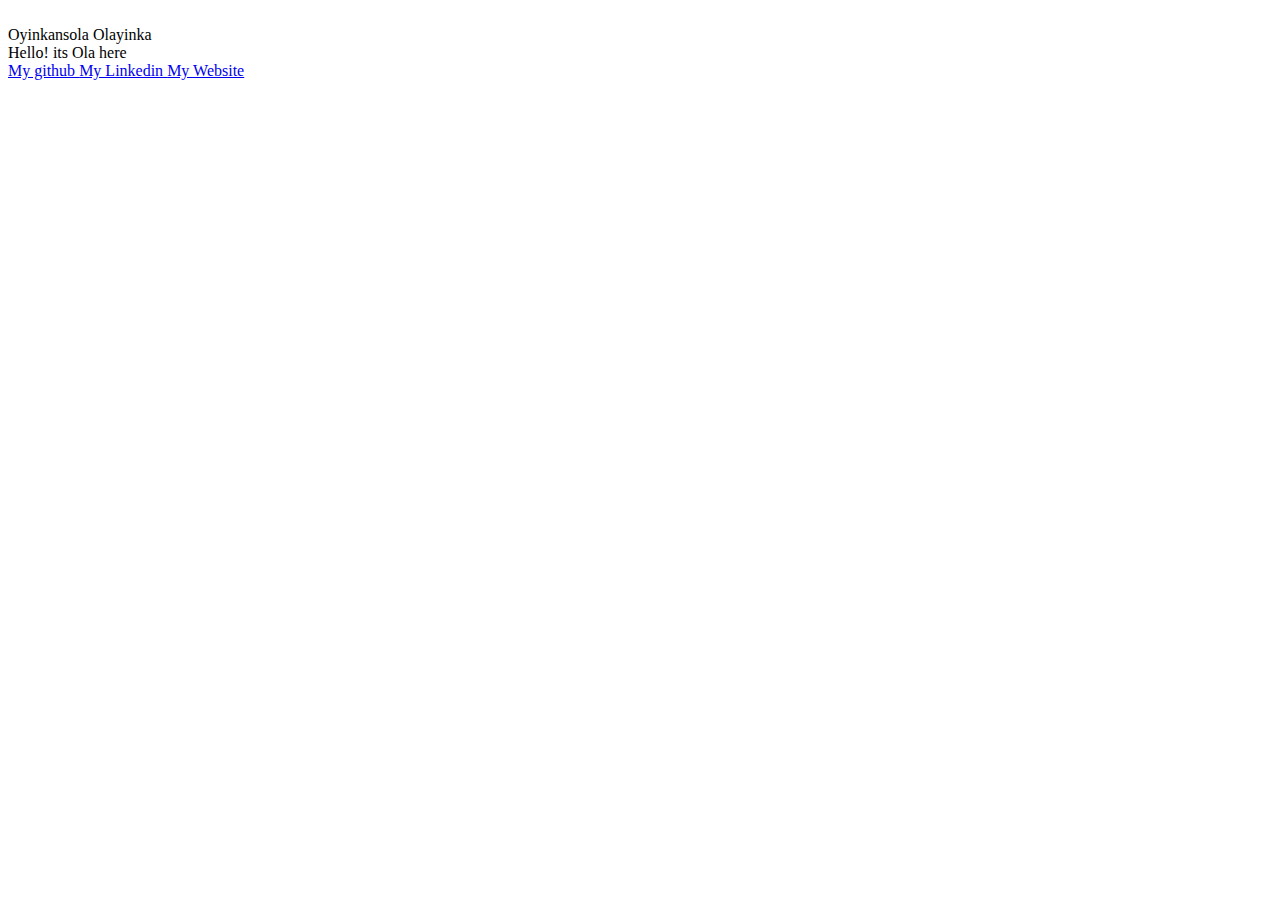
==== index.html @ 7565340a "Update index.html" ====
<!DOCTYPE html>
<html lang="en">
<head>
    <meta charset="UTF-8">
    <meta http-equiv="X-UA-Compatible" content="IE=edge">
    <meta name="viewport" content="width=device-width, initial-scale=1.0">
    <link rel="stylesheet" href="style.css">
    <title>olasores-links</title>
    <link rel="preconnect" href="https://fonts.googleapis.com">
    <link rel="preconnect" href="https://fonts.gstatic.com" crossorigin>
    <link href="https://fonts.googleapis.com/css2?family=Fira+Sans:wght@400;700&family=Oswald:wght@700&family=Roboto+Condensed:ital,wght@0,700;1,400&display=swap" rel="stylesheet">

</head>
<body>
    <!-- profile picture  -->
    <a href="index.html"> <img class="profile-picture" src="images/E3AF290C-EBD7-4CF2-96F2-C1121306D631.jpeg" alt=""></a>
    <!-- profile name or user account  -->
    <div class="profile-name"> Oyinkansola Olayinka </div>
    <div class="profile-bio"> Hello! its Ola here </div>
    <!-- links  -->
    <a class="links" href="https://github.com/olasores"> My github </a>
    <a class="links" href="https://www.linkedin.com/in/oyinkansola-olayinka/"> My Linkedin </a>
    <a class="links" href="main.html"> My Website </a>
    
</body>
</html>
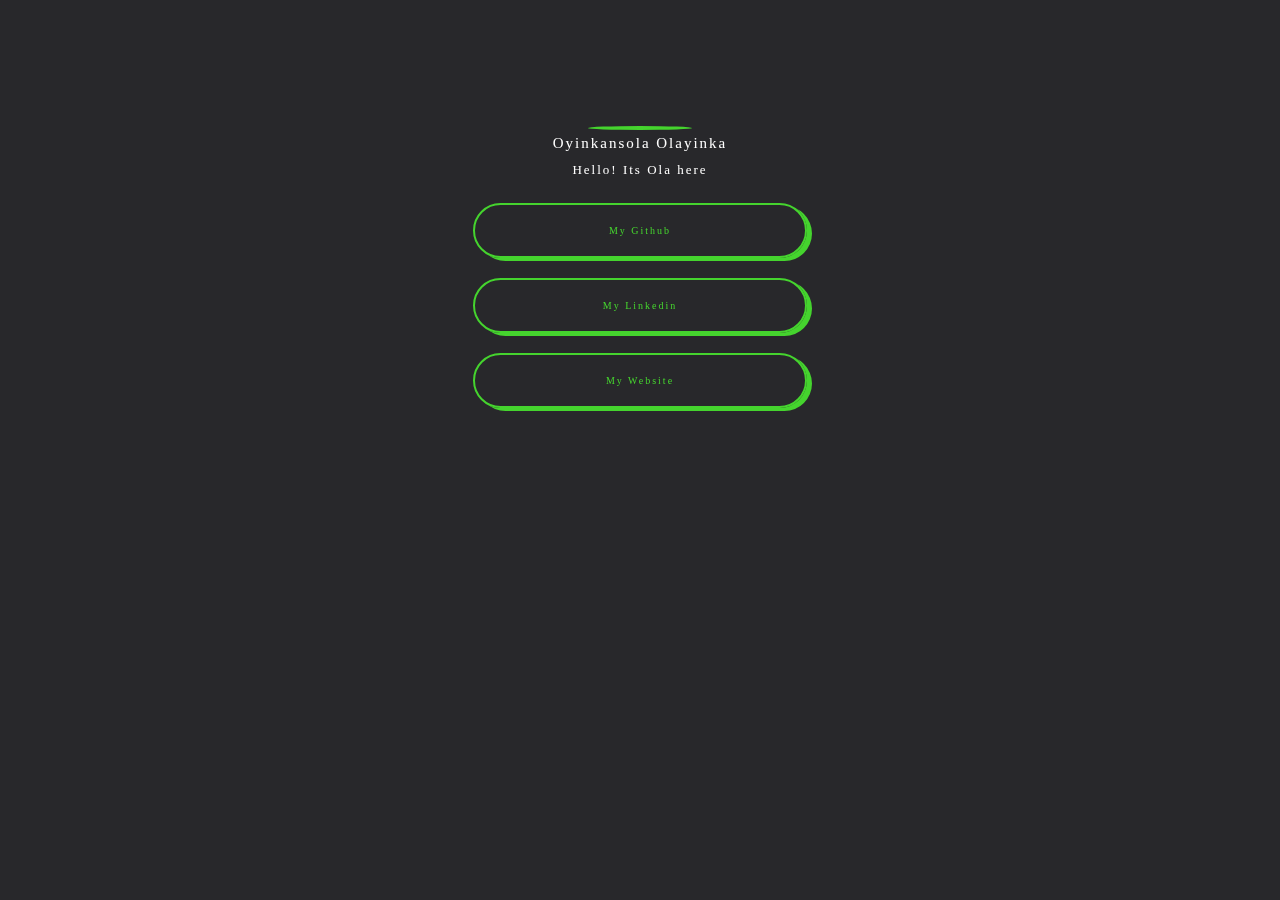
==== commit ca8a7cd3: "changed the image" ====
--- a/index.html
+++ b/index.html
@@ -13,12 +13,12 @@
 </head>
 <body>
     <!-- profile picture  -->
-    <a href="index.html"> <img class="profile-picture" src="images/E3AF290C-EBD7-4CF2-96F2-C1121306D631.jpeg" alt=""></a>
+    <a href="index.html"> <img class="profile-picture" src="images/images.png" alt=""></a>
     <!-- profile name or user account  -->
     <div class="profile-name"> Oyinkansola Olayinka </div>
-    <div class="profile-bio"> Hello! its Ola here </div>
+    <div class="profile-bio"> Hello! Its Ola here </div>
     <!-- links  -->
-    <a class="links" href="https://github.com/olasores"> My github </a>
+    <a class="links" href="https://github.com/olasores"> My Github </a>
     <a class="links" href="https://www.linkedin.com/in/oyinkansola-olayinka/"> My Linkedin </a>
     <a class="links" href="main.html"> My Website </a>
     
--- a/style.css
+++ b/style.css
@@ -0,0 +1,64 @@
+body {
+    background-color: #28282B;
+    color: white;
+    font-family: 'Roboto Condensed' sans-serif;
+    
+    letter-spacing: 2px;
+    opacity: o;
+    filter: blur();
+    transition: opacity 3s ease-in-out, filter 2s ease-in;
+}
+
+.profile-picture {
+    display: block;
+    margin-left: auto;
+    margin-right: auto;
+    border: 2px solid #45D42E;
+
+    margin-top: 10%;
+    height: auto;
+    max-width: 100px;
+    border-radius: 50%;
+}
+
+
+.profile-name {
+    text-align: center;
+
+    padding: 5px;
+    font-size: 15px;
+}
+
+.profile-bio {
+    text-align: center;
+    padding: 5px;
+    font-size: 13px;
+}
+
+.links {
+    text-align: center;
+    margin-top: 20px;
+    border: 1px solid #45D42E;
+    border-width: 2px;
+    width: 290px;
+    display: block;
+    margin-left: auto;
+    margin-right: auto;
+    padding: 20px;
+    border-radius: 40px;
+    font-size: 10px;
+    color: #45D42E;
+    box-shadow: 5px 3px;
+}
+
+a {
+    text-decoration: none;
+    color: white;
+    transition: color 1s;
+}
+
+a:hover{
+    color: black;
+    background-color: white;
+}
+
